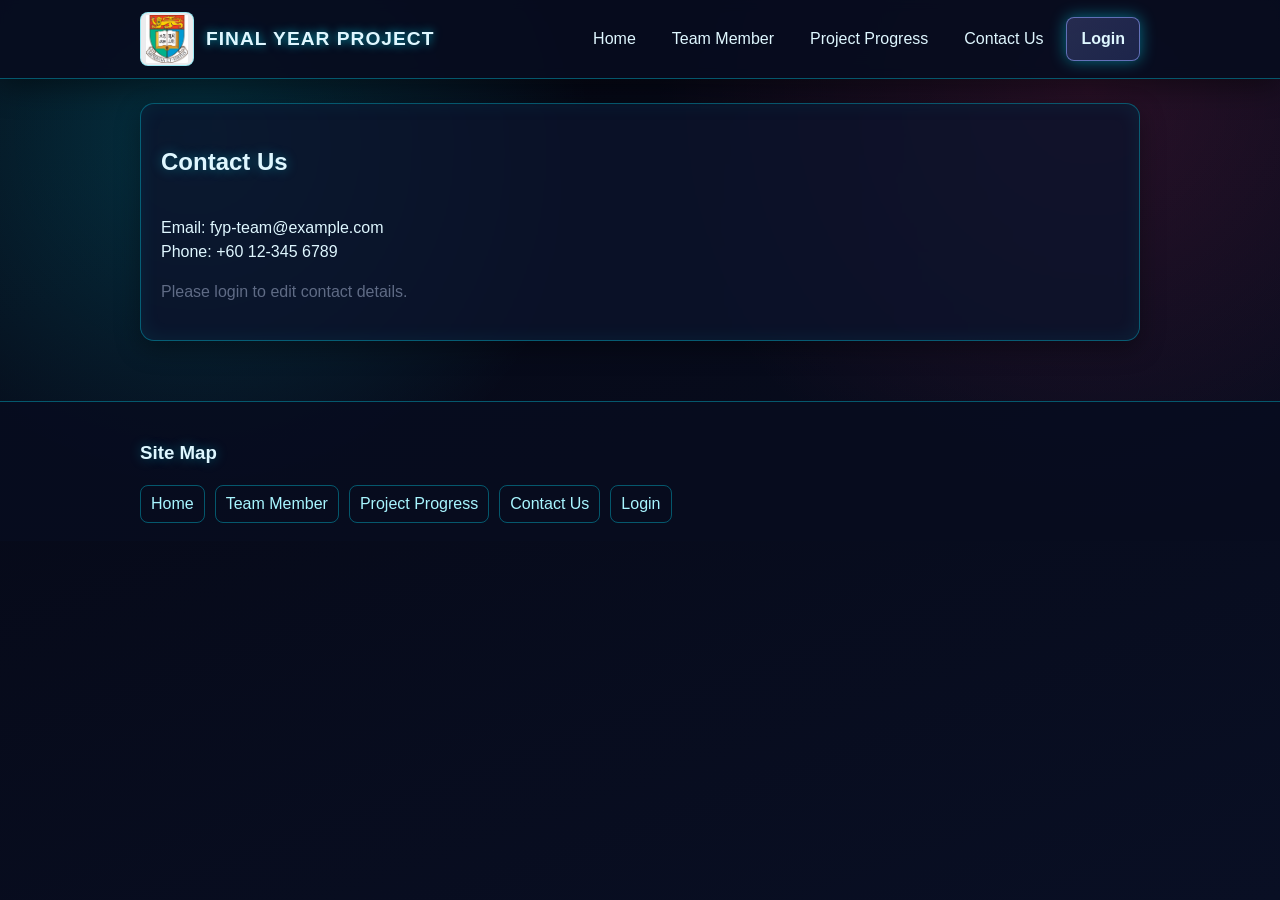
==== FYP/contact.html @ cd21bc1f "Add files via upload" ====
<!doctype html>
<html lang="en">
<head>
  <meta charset="UTF-8">
  <meta name="viewport" content="width=device-width, initial-scale=1.0">
  <title>Contact Us - FYP Website</title>
  <link rel="stylesheet" href="styles.css">
</head>
<body>
  <header class="site-header">
    <div class="container header-wrap">
      <img class="header-logo" src="IMG/hku.png" alt="HKU Logo">
      <h1 class="site-title">Final Year Project</h1>
      <nav aria-label="Main navigation">
        <ul class="nav-list">
          <li><a href="index.html">Home</a></li>
          <li><a href="team.html">Team Member</a></li>
          <li><a href="progress.html">Project Progress</a></li>
          <li><a href="contact.html">Contact Us</a></li>
        </ul>
      </nav>
      <div class="auth-actions">
        <a class="btn secondary" href="login.html">Login</a>
        <button id="contactLogoutBtn" class="btn danger" type="button">Logout</button>
      </div>
    </div>
  </header>

  <main class="container">
    <section class="card">
      <div class="section-title-row">
        <h2>Contact Us</h2>
        <button id="contactEditToggleBtn" class="btn" type="button">Edit Contact</button>
      </div>

      <p id="contactDisplayText">
        Email: fyp-team@example.com
        <br>
        Phone: +60 12-345 6789
      </p>

      <div id="contactEditorArea" class="editor-area hidden">
        <label for="contactInput">Edit Contact Details</label>
        <div class="format-toolbar">
          <button class="btn secondary format-btn" type="button" data-target="contactInput" data-wrap="**">Bold</button>
          <button class="btn secondary format-btn" type="button" data-target="contactInput" data-wrap="*">Italic</button>
          <button class="btn secondary format-btn" type="button" data-target="contactInput" data-wrap="__">Underline</button>
        </div>
        <textarea id="contactInput" rows="6"></textarea>
        <div class="editor-actions">
          <button id="saveContactBtn" class="btn" type="button">Save</button>
          <button id="cancelContactBtn" class="btn secondary" type="button">Cancel</button>
        </div>
      </div>
      <p id="contactEditorHint" class="hint"></p>
    </section>
  </main>

  <footer class="site-footer">
    <div class="container">
      <h3>Site Map</h3>
      <ul class="sitemap-list">
        <li><a href="index.html">Home</a></li>
        <li><a href="team.html">Team Member</a></li>
        <li><a href="progress.html">Project Progress</a></li>
        <li><a href="contact.html">Contact Us</a></li>
        <li><a href="login.html">Login</a></li>
      </ul>
    </div>
  </footer>
  <script src="script.js"></script>
</body>
</html>
---- FYP/styles.css ----
:root {
  --bg: #050713;
  --bg-alt: #090f24;
  --card-bg: rgba(12, 20, 44, 0.78);
  --text: #dff7ff;
  --muted: #8ba7b5;
  --primary: #00e5ff;
  --primary-dark: #00b8d4;
  --danger: #ff3b81;
  --danger-dark: #d81b60;
  --border: rgba(0, 229, 255, 0.35);
  --glow: 0 0 16px rgba(0, 229, 255, 0.45);
}

* {
  box-sizing: border-box;
}

body {
  margin: 0;
  font-family: "Segoe UI", "Consolas", Arial, sans-serif;
  color: var(--text);
  background:
    radial-gradient(circle at 15% 15%, rgba(0, 229, 255, 0.18), transparent 30%),
    radial-gradient(circle at 85% 10%, rgba(255, 59, 129, 0.14), transparent 32%),
    linear-gradient(160deg, var(--bg), var(--bg-alt));
  line-height: 1.5;
  min-height: 100vh;
}

.container {
  width: min(1000px, 92%);
  margin: 0 auto;
}

.site-header {
  background: rgba(7, 13, 31, 0.92);
  color: var(--text);
  position: sticky;
  top: 0;
  z-index: 20;
  border-bottom: 1px solid var(--border);
  box-shadow: 0 8px 30px rgba(0, 0, 0, 0.45);
  backdrop-filter: blur(6px);
}

.header-wrap {
  display: flex;
  align-items: center;
  justify-content: space-between;
  gap: 12px;
  padding: 12px 0;
  flex-wrap: wrap;
}

.site-title {
  margin: 0;
  font-size: 1.2rem;
  letter-spacing: 1px;
  text-transform: uppercase;
  text-shadow: 0 0 10px rgba(0, 229, 255, 0.7);
  flex: 1 1 220px;
}

.header-logo {
  width: 54px;
  height: 54px;
  object-fit: contain;
  border-radius: 8px;
  border: 1px solid var(--border);
  background: rgba(255, 255, 255, 0.92);
  padding: 2px;
}

.nav-list {
  list-style: none;
  display: flex;
  gap: 14px;
  margin: 0;
  padding: 0;
  flex-wrap: wrap;
}

.nav-list a {
  color: var(--text);
  text-decoration: none;
  padding: 6px 10px;
  border: 1px solid transparent;
  border-radius: 8px;
  transition: 0.2s ease;
}

.nav-list a:hover {
  border-color: var(--border);
  box-shadow: var(--glow);
  color: var(--primary);
}

.auth-actions {
  display: flex;
  gap: 8px;
  flex-wrap: wrap;
  margin-left: auto;
}

main.container {
  padding: 24px 0;
}

.card {
  background: var(--card-bg);
  border: 1px solid var(--border);
  border-radius: 14px;
  padding: 20px;
  margin-bottom: 16px;
  box-shadow:
    0 8px 24px rgba(0, 0, 0, 0.35),
    inset 0 0 20px rgba(0, 229, 255, 0.08);
  backdrop-filter: blur(4px);
}

.section-title-row {
  display: flex;
  justify-content: space-between;
  align-items: center;
  gap: 12px;
}

.btn {
  border: 1px solid rgba(0, 229, 255, 0.6);
  border-radius: 8px;
  padding: 9px 14px;
  background: linear-gradient(135deg, rgba(0, 229, 255, 0.2), rgba(0, 184, 212, 0.22));
  color: var(--text);
  cursor: pointer;
  font-weight: 600;
  text-decoration: none;
  display: inline-block;
  transition: 0.2s ease;
  box-shadow: var(--glow);
}

.btn:hover {
  background: linear-gradient(135deg, rgba(0, 229, 255, 0.35), rgba(0, 184, 212, 0.35));
  color: #ffffff;
  transform: translateY(-1px);
}

.btn.secondary {
  border-color: rgba(143, 160, 255, 0.6);
  background: linear-gradient(135deg, rgba(143, 160, 255, 0.22), rgba(102, 126, 234, 0.22));
}

.btn.secondary:hover {
  background: linear-gradient(135deg, rgba(143, 160, 255, 0.35), rgba(102, 126, 234, 0.35));
}

.btn.danger {
  border-color: rgba(255, 59, 129, 0.7);
  background: linear-gradient(135deg, rgba(255, 59, 129, 0.2), rgba(216, 27, 96, 0.28));
}

.btn.danger:hover {
  background: linear-gradient(135deg, rgba(255, 59, 129, 0.35), rgba(216, 27, 96, 0.45));
}

.editor-area {
  margin-top: 12px;
}

textarea {
  width: 100%;
  margin-top: 6px;
  border: 1px solid var(--border);
  border-radius: 8px;
  padding: 10px;
  font: inherit;
  color: var(--text);
  background: rgba(5, 10, 25, 0.8);
}

.editor-actions {
  margin-top: 8px;
  display: flex;
  gap: 8px;
}

.format-toolbar {
  display: flex;
  gap: 8px;
  margin-top: 8px;
  margin-bottom: 6px;
  flex-wrap: wrap;
}

.hint {
  color: var(--muted);
  margin-top: 10px;
}

.hidden {
  display: none;
}

.site-footer {
  background: rgba(7, 13, 31, 0.92);
  border-top: 1px solid var(--border);
  padding: 18px 0;
  margin-top: 20px;
  color: var(--text);
}

.sitemap-list {
  list-style: none;
  margin: 10px 0 0;
  padding: 0;
  display: flex;
  flex-wrap: wrap;
  gap: 10px;
}

.sitemap-list li a {
  display: inline-block;
  padding: 6px 10px;
  border: 1px solid var(--border);
  border-radius: 8px;
  text-decoration: none;
  color: #a8f5ff;
}

.sitemap-list li a:hover {
  box-shadow: var(--glow);
  color: #ffffff;
}

.login-body {
  min-height: 100vh;
  display: grid;
  place-items: center;
}

.login-container {
  width: min(420px, 92%);
}

form {
  display: grid;
  gap: 8px;
}

input {
  border: 1px solid var(--border);
  border-radius: 8px;
  padding: 10px;
  font: inherit;
  color: var(--text);
  background: rgba(5, 10, 25, 0.8);
}

.back-link {
  display: inline-block;
  margin-top: 12px;
  color: var(--primary);
}

h1, h2, h3 {
  text-shadow: 0 0 12px rgba(0, 229, 255, 0.35);
}

a {
  color: #7de7ff;
}

.team-grid {
  display: grid;
  grid-template-columns: repeat(3, minmax(0, 1fr));
  gap: 14px;
  margin-top: 12px;
}

.team-card {
  border: 1px solid var(--border);
  border-radius: 12px;
  padding: 12px;
  background: rgba(9, 17, 38, 0.78);
  box-shadow: inset 0 0 15px rgba(0, 229, 255, 0.08);
}

.mentor-card {
  border-color: rgba(255, 198, 64, 0.85);
  box-shadow:
    inset 0 0 20px rgba(255, 198, 64, 0.14),
    0 0 16px rgba(255, 198, 64, 0.25);
  background: linear-gradient(160deg, rgba(45, 33, 10, 0.72), rgba(18, 23, 40, 0.84));
}

.team-photo {
  width: 100%;
  aspect-ratio: 1 / 1;
  object-fit: cover;
  border-radius: 10px;
  border: 1px solid var(--border);
  margin-bottom: 8px;
}

.team-role {
  margin-top: -6px;
  color: #8cf4ff;
  font-weight: 600;
}

.mentor-role {
  color: #ffd166;
  text-shadow: 0 0 10px rgba(255, 198, 64, 0.45);
}

.mentor-badge {
  position: absolute;
  top: 10px;
  right: 10px;
  font-size: 0.7rem;
  letter-spacing: 1.2px;
  font-weight: 700;
  color: #2a1a00;
  background: linear-gradient(135deg, #ffd166, #ffb703);
  border: 1px solid rgba(255, 240, 190, 0.8);
  border-radius: 999px;
  padding: 3px 10px;
  box-shadow: 0 0 12px rgba(255, 198, 64, 0.5);
}

.team-editor-grid {
  display: grid;
  grid-template-columns: repeat(2, minmax(0, 1fr));
  gap: 12px;
}

.team-editor-item {
  margin: 0;
}

.upload-preview {
  width: 100%;
  max-width: 180px;
  aspect-ratio: 1 / 1;
  object-fit: cover;
  border-radius: 10px;
  border: 1px solid var(--border);
  margin-top: 6px;
}

.table-wrap {
  overflow-x: auto;
  margin-top: 12px;
}

.progress-table {
  width: 100%;
  border-collapse: collapse;
  min-width: 700px;
  background: rgba(7, 14, 30, 0.75);
}

.progress-table th,
.progress-table td {
  border: 1px solid var(--border);
  padding: 10px 12px;
  text-align: left;
  vertical-align: top;
}

.progress-table th {
  color: #b8f8ff;
  background: rgba(0, 229, 255, 0.1);
}

.old-date {
  text-decoration: line-through;
  color: #c0ced8;
  margin-right: 8px;
}

.new-date {
  color: #ff6b9f;
  font-weight: 700;
}

.progress-editor-grid {
  display: grid;
  gap: 10px;
}

.progress-editor-item {
  margin: 0;
}

.progress-editor-title {
  margin: 8px 0 0;
}

@media (max-width: 768px) {
  .header-wrap {
    flex-direction: column;
    align-items: flex-start;
  }

  .nav-list {
    flex-wrap: wrap;
  }

  .team-grid,
  .team-editor-grid {
    grid-template-columns: 1fr;
  }
}
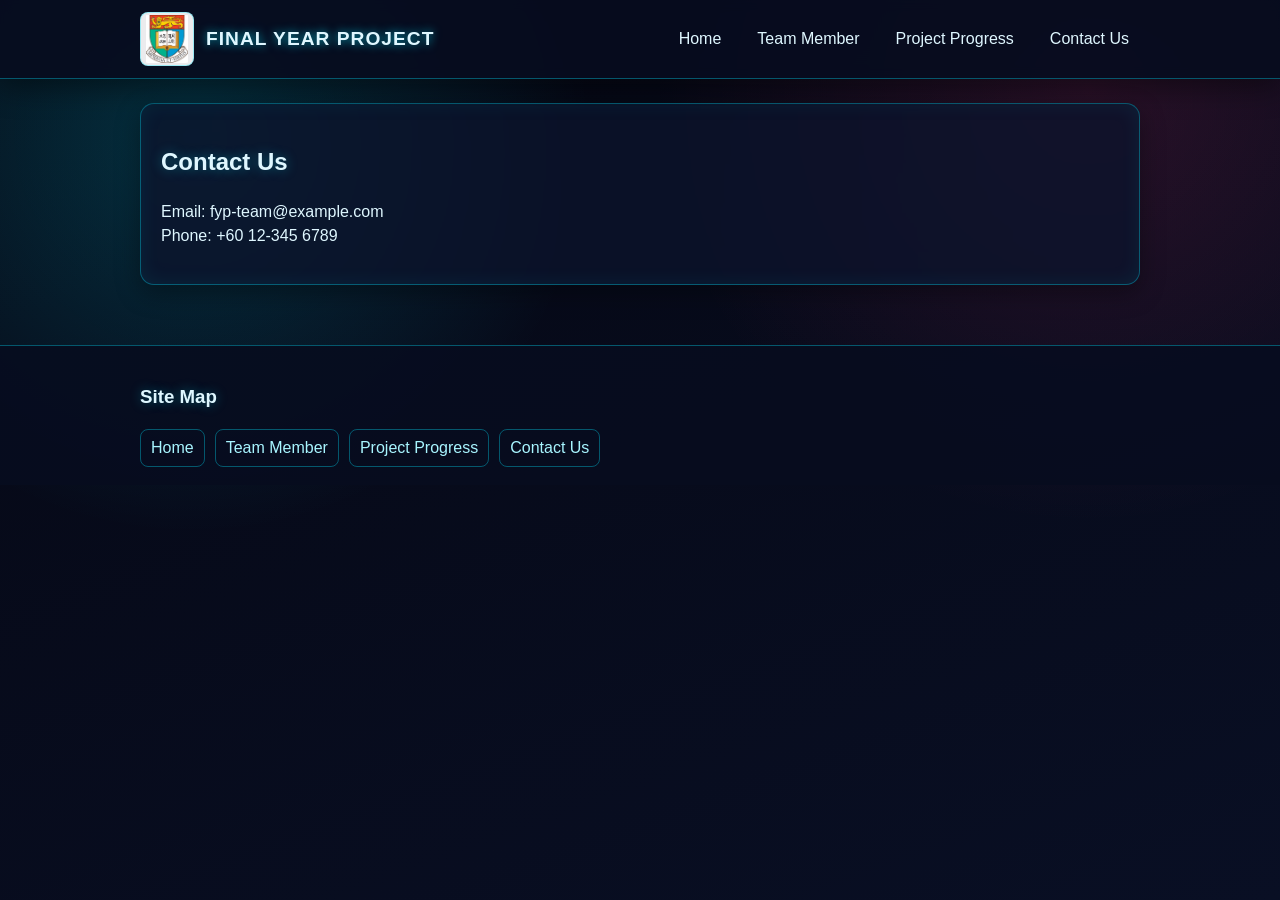
==== commit d354a9be: "Add files via upload" ====
--- a/FYP/contact.html
+++ b/FYP/contact.html
@@ -19,40 +19,18 @@
           <li><a href="contact.html">Contact Us</a></li>
         </ul>
       </nav>
-      <div class="auth-actions">
-        <a class="btn secondary" href="login.html">Login</a>
-        <button id="contactLogoutBtn" class="btn danger" type="button">Logout</button>
-      </div>
     </div>
   </header>
 
   <main class="container">
     <section class="card">
-      <div class="section-title-row">
-        <h2>Contact Us</h2>
-        <button id="contactEditToggleBtn" class="btn" type="button">Edit Contact</button>
-      </div>
+      <h2>Contact Us</h2>
 
-      <p id="contactDisplayText">
+      <p>
         Email: fyp-team@example.com
         <br>
         Phone: +60 12-345 6789
       </p>
-
-      <div id="contactEditorArea" class="editor-area hidden">
-        <label for="contactInput">Edit Contact Details</label>
-        <div class="format-toolbar">
-          <button class="btn secondary format-btn" type="button" data-target="contactInput" data-wrap="**">Bold</button>
-          <button class="btn secondary format-btn" type="button" data-target="contactInput" data-wrap="*">Italic</button>
-          <button class="btn secondary format-btn" type="button" data-target="contactInput" data-wrap="__">Underline</button>
-        </div>
-        <textarea id="contactInput" rows="6"></textarea>
-        <div class="editor-actions">
-          <button id="saveContactBtn" class="btn" type="button">Save</button>
-          <button id="cancelContactBtn" class="btn secondary" type="button">Cancel</button>
-        </div>
-      </div>
-      <p id="contactEditorHint" class="hint"></p>
     </section>
   </main>
 
@@ -64,10 +42,8 @@
         <li><a href="team.html">Team Member</a></li>
         <li><a href="progress.html">Project Progress</a></li>
         <li><a href="contact.html">Contact Us</a></li>
-        <li><a href="login.html">Login</a></li>
       </ul>
     </div>
   </footer>
-  <script src="script.js"></script>
 </body>
 </html>
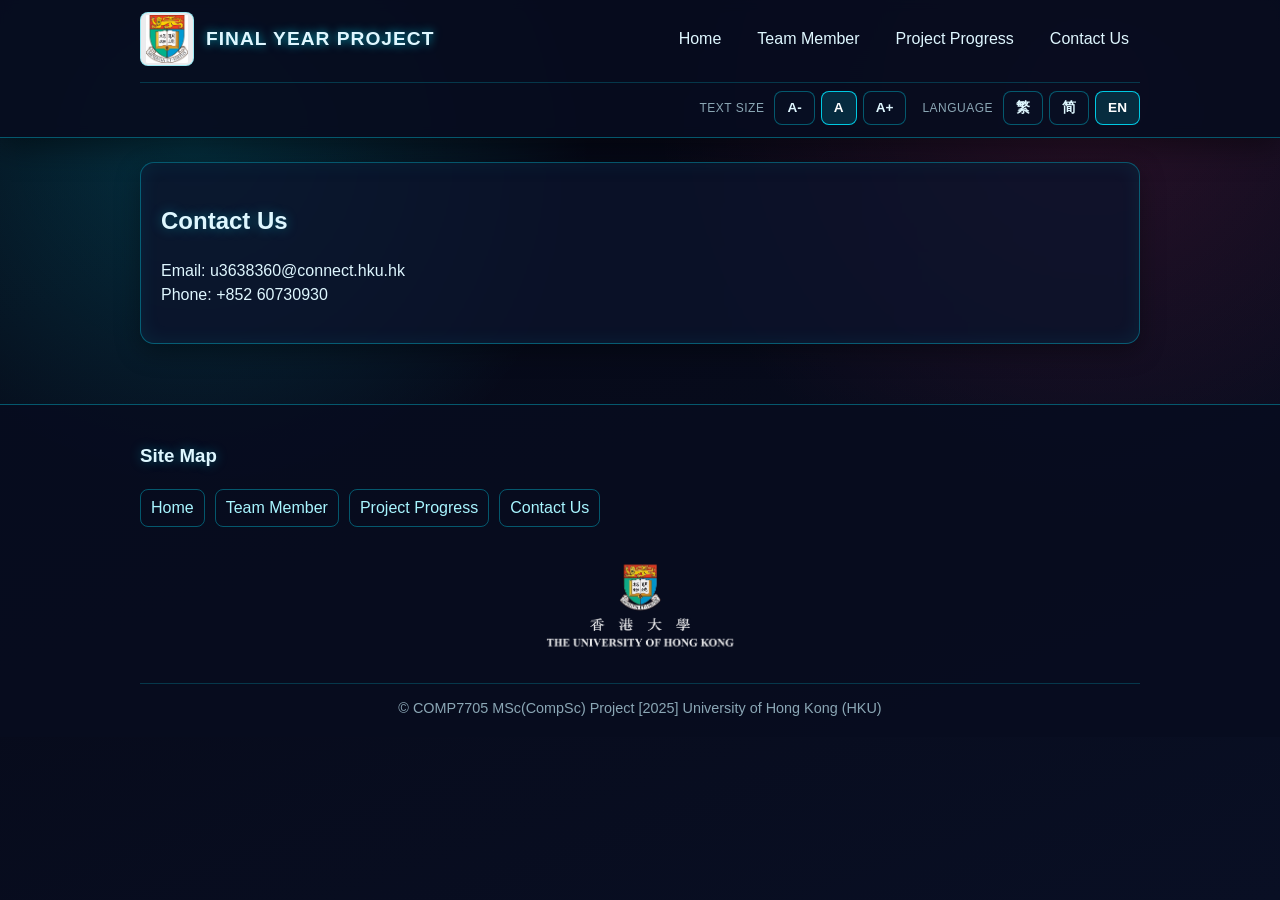
==== commit a4a42067: "Add files via upload" ====
--- a/FYP/contact.html
+++ b/FYP/contact.html
@@ -3,47 +3,72 @@
 <head>
   <meta charset="UTF-8">
   <meta name="viewport" content="width=device-width, initial-scale=1.0">
-  <title>Contact Us - FYP Website</title>
+  <title data-i18n="page_title_contact">Contact Us - FYP Website</title>
   <link rel="stylesheet" href="styles.css">
 </head>
 <body>
   <header class="site-header">
     <div class="container header-wrap">
-      <img class="header-logo" src="IMG/hku.png" alt="HKU Logo">
-      <h1 class="site-title">Final Year Project</h1>
+      <img class="header-logo" src="IMG/hku.png" alt="HKU Logo" data-i18n-attr="alt:logo_alt">
+      <h1 class="site-title" data-i18n="site_title">Final Year Project</h1>
       <nav aria-label="Main navigation">
         <ul class="nav-list">
-          <li><a href="index.html">Home</a></li>
-          <li><a href="team.html">Team Member</a></li>
-          <li><a href="progress.html">Project Progress</a></li>
-          <li><a href="contact.html">Contact Us</a></li>
+          <li><a href="index.html" data-i18n="nav_home">Home</a></li>
+          <li><a href="team.html" data-i18n="nav_team">Team Member</a></li>
+          <li><a href="progress.html" data-i18n="nav_progress">Project Progress</a></li>
+          <li><a href="contact.html" data-i18n="nav_contact">Contact Us</a></li>
         </ul>
       </nav>
+      <div class="header-control-bar" role="toolbar" aria-label="Display settings">
+        <div class="header-controls-group">
+          <span class="header-controls-label" data-i18n="label_font">Text size</span>
+          <button type="button" class="header-control-btn" data-action="font" data-value="sm" aria-pressed="false" title="Small">A-</button>
+          <button type="button" class="header-control-btn" data-action="font" data-value="md" aria-pressed="true" title="Medium">A</button>
+          <button type="button" class="header-control-btn" data-action="font" data-value="lg" aria-pressed="false" title="Large">A+</button>
+        </div>
+        <div class="header-controls-group">
+          <span class="header-controls-label" data-i18n="label_lang">Language</span>
+          <button type="button" class="header-control-btn" data-action="lang" data-value="zh-TW" aria-pressed="false">繁</button>
+          <button type="button" class="header-control-btn" data-action="lang" data-value="zh-CN" aria-pressed="false">简</button>
+          <button type="button" class="header-control-btn" data-action="lang" data-value="en" aria-pressed="true">EN</button>
+        </div>
+      </div>
     </div>
   </header>
 
   <main class="container">
     <section class="card">
-      <h2>Contact Us</h2>
+      <h2 data-i18n="h2_contact_us">Contact Us</h2>
 
       <p>
-        Email: fyp-team@example.com
+        <span data-i18n="contact_email_line">Email: u3638360@connect.hku.hk</span>
         <br>
-        Phone: +60 12-345 6789
+        <span data-i18n="contact_phone_line">Phone: +852 60730930</span>
       </p>
     </section>
   </main>
 
   <footer class="site-footer">
     <div class="container">
-      <h3>Site Map</h3>
+      <h3 data-i18n="footer_sitemap">Site Map</h3>
       <ul class="sitemap-list">
-        <li><a href="index.html">Home</a></li>
-        <li><a href="team.html">Team Member</a></li>
-        <li><a href="progress.html">Project Progress</a></li>
-        <li><a href="contact.html">Contact Us</a></li>
+        <li><a href="index.html" data-i18n="nav_home">Home</a></li>
+        <li><a href="team.html" data-i18n="nav_team">Team Member</a></li>
+        <li><a href="progress.html" data-i18n="nav_progress">Project Progress</a></li>
+        <li><a href="contact.html" data-i18n="nav_contact">Contact Us</a></li>
       </ul>
+      <div class="footer-note-icon">
+        <img
+          class="footer-hku-img"
+          src="IMG/hku_foot.png"
+          alt="University of Hong Kong"
+          loading="lazy"
+          data-i18n-attr="alt:footer_hku_icon_alt"
+        >
+      </div>
+      <p class="footer-copyright" data-i18n="footer_copyright">© COMP7705 MSc(CompSc) Project [2025] University of Hong Kong (HKU)</p>
     </div>
   </footer>
+  <script src="header-controls.js"></script>
 </body>
 </html>
--- a/FYP/styles.css
+++ b/FYP/styles.css
@@ -16,6 +16,22 @@
   box-sizing: border-box;
 }
 
+html {
+  font-size: 16px;
+}
+
+html.fyp-fs-sm {
+  font-size: 14px;
+}
+
+html.fyp-fs-md {
+  font-size: 16px;
+}
+
+html.fyp-fs-lg {
+  font-size: 18px;
+}
+
 body {
   margin: 0;
   font-family: "Segoe UI", "Consolas", Arial, sans-serif;
@@ -103,6 +119,58 @@
   margin-left: auto;
 }
 
+.header-control-bar {
+  width: 100%;
+  flex: 1 1 100%;
+  display: flex;
+  flex-wrap: wrap;
+  align-items: center;
+  justify-content: flex-end;
+  gap: 12px 16px;
+  padding-top: 8px;
+  margin-top: 4px;
+  border-top: 1px solid rgba(0, 229, 255, 0.2);
+}
+
+.header-controls-group {
+  display: inline-flex;
+  align-items: center;
+  gap: 6px;
+  flex-wrap: wrap;
+}
+
+.header-controls-label {
+  font-size: 0.75rem;
+  color: var(--muted);
+  margin-right: 4px;
+  text-transform: uppercase;
+  letter-spacing: 0.5px;
+}
+
+.header-control-btn {
+  border: 1px solid var(--border);
+  background: rgba(9, 17, 38, 0.6);
+  color: var(--text);
+  border-radius: 8px;
+  padding: 6px 12px;
+  font: inherit;
+  font-size: 0.85rem;
+  font-weight: 600;
+  cursor: pointer;
+  transition: 0.2s ease;
+}
+
+.header-control-btn:hover {
+  box-shadow: var(--glow);
+  color: var(--primary);
+}
+
+.header-control-btn.is-active {
+  border-color: rgba(0, 229, 255, 0.85);
+  background: rgba(0, 229, 255, 0.15);
+  color: #fff;
+}
+
 main.container {
   padding: 24px 0;
 }
@@ -117,6 +185,202 @@
     0 8px 24px rgba(0, 0, 0, 0.35),
     inset 0 0 20px rgba(0, 229, 255, 0.08);
   backdrop-filter: blur(4px);
+}
+
+.project-info-split {
+  display: grid;
+  grid-template-columns: minmax(0, 1fr) minmax(200px, 360px);
+  gap: clamp(18px, 3vw, 28px);
+  align-items: start;
+  margin-top: 8px;
+}
+
+.project-info-text h3 {
+  margin: 14px 0 10px;
+}
+
+.project-info-text p {
+  margin: 0 0 10px;
+}
+
+.figure-overview {
+  margin: 0;
+  padding: 0;
+  width: 100%;
+  max-width: 100%;
+  border-radius: 12px;
+  overflow: hidden;
+  border: 1px solid var(--border);
+  background: rgba(5, 10, 24, 0.6);
+  box-shadow: 0 4px 20px rgba(0, 0, 0, 0.35);
+}
+
+.overview-img {
+  display: block;
+  width: 100%;
+  max-width: 100%;
+  height: auto;
+  vertical-align: middle;
+}
+
+@media (max-width: 720px) {
+  .project-info-split {
+    grid-template-columns: 1fr;
+  }
+
+  .figure-overview {
+    max-width: min(400px, 100%);
+  }
+}
+
+.objectives-split {
+  display: grid;
+  grid-template-columns: minmax(0, 1fr) minmax(200px, 360px);
+  gap: clamp(18px, 3vw, 28px);
+  align-items: start;
+  margin: 10px 0 22px;
+}
+
+.objectives-text h3 {
+  margin: 0 0 10px;
+}
+
+.objectives-text ul {
+  margin: 0;
+  padding-left: 1.25rem;
+}
+
+.figure-objectives {
+  margin: 0;
+  padding: 0;
+  width: 100%;
+  max-width: 100%;
+  border-radius: 12px;
+  overflow: hidden;
+  border: 1px solid var(--border);
+  background: rgba(5, 10, 24, 0.6);
+  box-shadow: 0 4px 20px rgba(0, 0, 0, 0.35);
+}
+
+.objectives-img {
+  display: block;
+  width: 100%;
+  max-width: 100%;
+  height: auto;
+  vertical-align: middle;
+}
+
+@media (max-width: 720px) {
+  .objectives-split {
+    grid-template-columns: 1fr;
+  }
+
+  .figure-objectives {
+    max-width: min(400px, 100%);
+  }
+}
+
+.outcomes-split {
+  display: grid;
+  grid-template-columns: minmax(0, 1fr) minmax(200px, 360px);
+  gap: clamp(18px, 3vw, 28px);
+  align-items: start;
+  margin: 10px 0 0;
+}
+
+.outcomes-text h3 {
+  margin: 0 0 10px;
+}
+
+.outcomes-text p {
+  margin: 0;
+}
+
+.figure-outcomes {
+  margin: 0;
+  padding: 0;
+  width: 100%;
+  max-width: 100%;
+  border-radius: 12px;
+  overflow: hidden;
+  border: 1px solid var(--border);
+  background: rgba(5, 10, 24, 0.6);
+  box-shadow: 0 4px 20px rgba(0, 0, 0, 0.35);
+}
+
+.outcomes-img {
+  display: block;
+  width: 100%;
+  max-width: 100%;
+  height: auto;
+  vertical-align: middle;
+}
+
+@media (max-width: 720px) {
+  .outcomes-split {
+    grid-template-columns: 1fr;
+  }
+
+  .figure-outcomes {
+    max-width: min(400px, 100%);
+  }
+}
+
+.challenges-split,
+.technical-split {
+  display: grid;
+  grid-template-columns: minmax(200px, 360px) minmax(0, 1fr);
+  gap: clamp(18px, 3vw, 28px);
+  align-items: start;
+  margin: 10px 0 22px;
+}
+
+.challenges-text h3,
+.technical-text h3 {
+  margin: 0 0 10px;
+}
+
+.challenges-text p {
+  margin: 0 0 10px;
+}
+
+.technical-text ul {
+  margin: 0;
+  padding-left: 1.25rem;
+}
+
+.figure-challenges,
+.figure-technical {
+  margin: 0;
+  padding: 0;
+  width: 100%;
+  max-width: 100%;
+  border-radius: 12px;
+  overflow: hidden;
+  border: 1px solid var(--border);
+  background: rgba(5, 10, 24, 0.6);
+  box-shadow: 0 4px 20px rgba(0, 0, 0, 0.35);
+}
+
+.challenges-img,
+.technical-img {
+  display: block;
+  width: 100%;
+  max-width: 100%;
+  height: auto;
+  vertical-align: middle;
+}
+
+@media (max-width: 720px) {
+  .challenges-split,
+  .technical-split {
+    grid-template-columns: 1fr;
+  }
+
+  .figure-challenges,
+  .figure-technical {
+    max-width: min(400px, 100%);
+  }
 }
 
 .section-title-row {
@@ -231,6 +495,32 @@
 .sitemap-list li a:hover {
   box-shadow: var(--glow);
   color: #ffffff;
+}
+
+.footer-note-icon {
+  display: flex;
+  justify-content: center;
+  align-items: center;
+  margin: 20px 0 4px;
+}
+
+.footer-hku-img {
+  display: block;
+  max-height: 120px;
+  width: auto;
+  max-width: min(420px, 100%);
+  height: auto;
+  object-fit: contain;
+  opacity: 0.95;
+}
+
+.footer-copyright {
+  margin: 16px 0 0;
+  padding-top: 14px;
+  border-top: 1px solid rgba(0, 229, 255, 0.2);
+  font-size: 0.9rem;
+  color: var(--muted);
+  text-align: center;
 }
 
 .login-body {
@@ -385,6 +675,36 @@
   font-weight: 700;
 }
 
+.task-cell {
+  display: flex;
+  flex-direction: column;
+  gap: 10px;
+  align-items: flex-start;
+}
+
+.task-title {
+  font-weight: 600;
+}
+
+.download-link {
+  display: inline-flex;
+  align-items: center;
+  gap: 6px;
+  color: var(--primary);
+  font-weight: 600;
+  text-decoration: none;
+  border: 1px solid var(--border);
+  padding: 6px 12px;
+  border-radius: 8px;
+  background: rgba(0, 229, 255, 0.06);
+  transition: background 0.15s ease, box-shadow 0.15s ease;
+}
+
+.download-link:hover {
+  background: rgba(0, 229, 255, 0.14);
+  box-shadow: var(--glow);
+}
+
 .progress-editor-grid {
   display: grid;
   gap: 10px;
